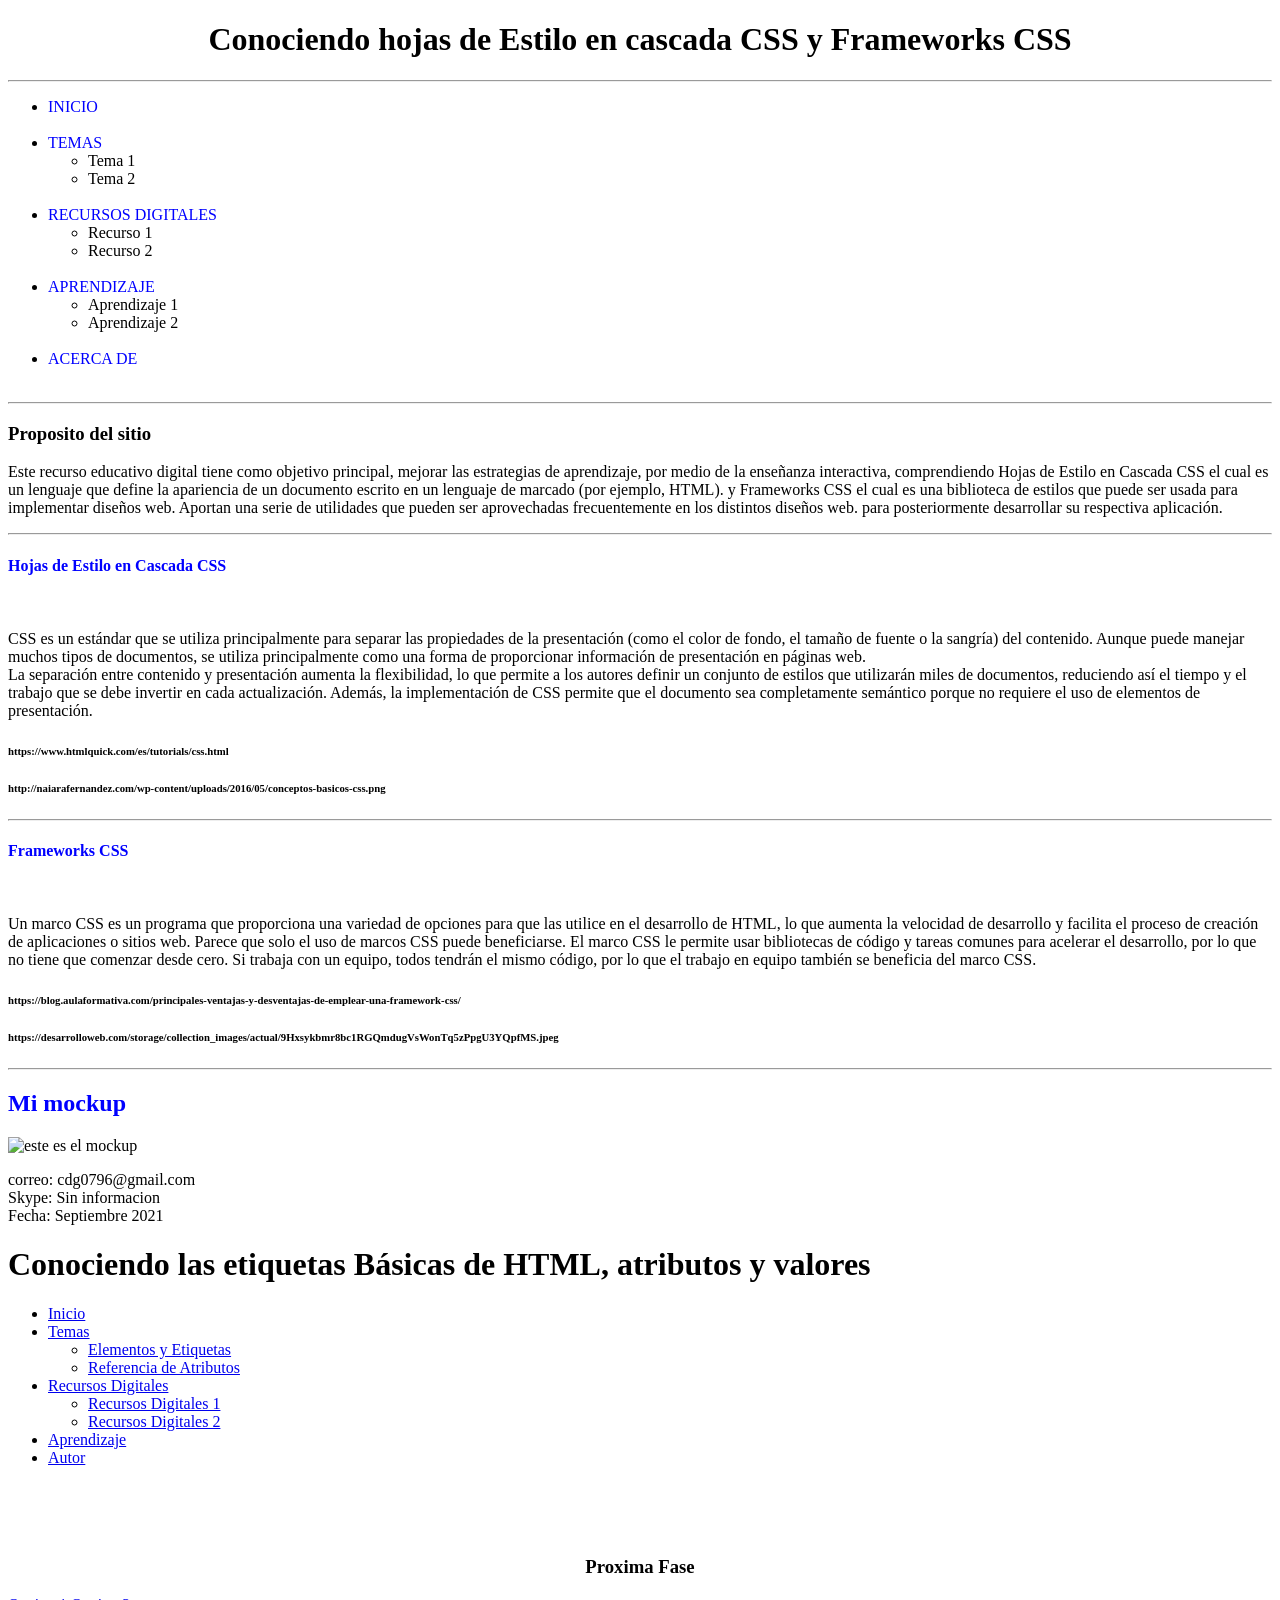
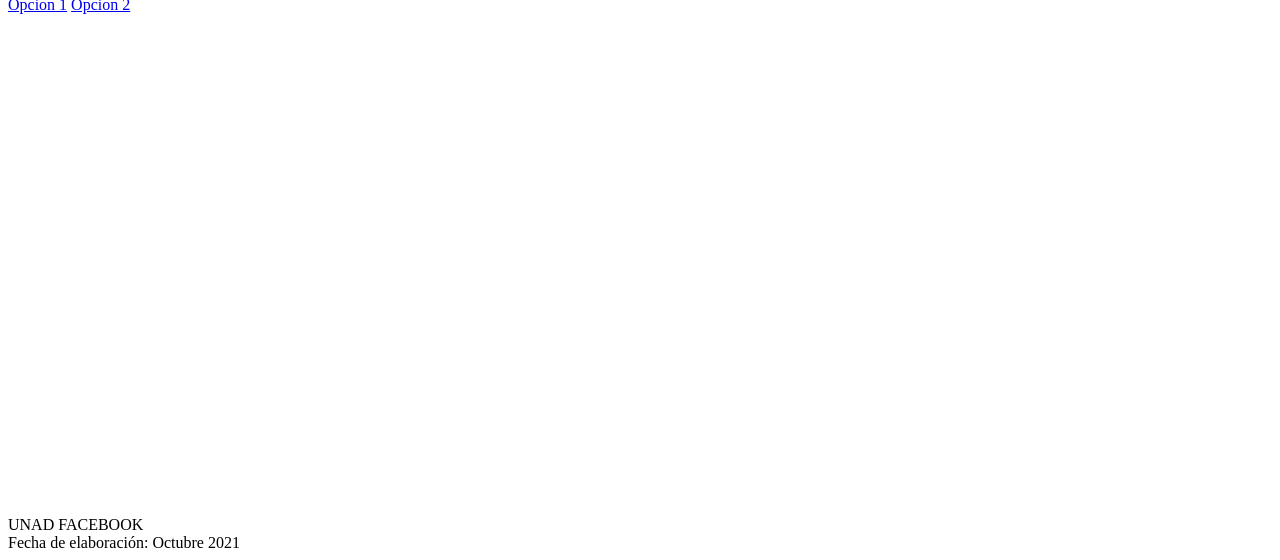
==== Fase 3/Index.html @ 35146e5f "Create Index.html" ====
<!DOCTYPE html>

<html lang="en">

<head>

    <meta charset="UTF-8">

    <meta http-equiv="X-UA-Compatible" content="IE=edge">

    <meta name="viewport" content="width= , initial-scale=1.0">

    <title>Document</title>

</head>

<body>

    <header>

        <h1 align="center"><font color =black>Conociendo hojas de Estilo en cascada CSS y 
            Frameworks CSS</font> </h1>

    </header>

    <hr>    

    <nav>

        <ul>

            <li><font color =blue>INICIO</font></li><br>   

            <li><font color =blue>TEMAS</font>

                <ul>

                    <li>Tema 1</li>

                    <li>Tema 2</li>

                </ul>

            </li><br>  

            <li><font color =blue>RECURSOS DIGITALES </font>

                <ul>

                    <li>Recurso 1</li>

                    <li>Recurso 2</li>

                </ul>

            </li><br> 

            <li><font color =blue>APRENDIZAJE</font>

                 <ul>

                    <li>Aprendizaje 1</li>

                    <li>Aprendizaje 2</li>

                </ul>

            </li><br>

            <li><font color =blue>ACERCA DE</font></li><br>

        </ul>



    </nav>

    <hr>   

    <!-- Aqui se diseñara el contenido principal de la pagina -->

    <main>

        <section>

            

            <h3>Proposito del sitio</h3>

            <p>
                
                Este recurso educativo digital tiene como objetivo principal, mejorar las estrategias de aprendizaje, por medio de la enseñanza interactiva, comprendiendo Hojas de Estilo en Cascada CSS el cual es un lenguaje que define la apariencia de un documento escrito en un lenguaje de marcado (por ejemplo, HTML). y  Frameworks CSS el cual es una biblioteca de estilos que puede ser usada para implementar diseños web. Aportan una serie de utilidades que pueden ser aprovechadas frecuentemente en los distintos diseños web. para posteriormente desarrollar su respectiva aplicación.

            </p>

            <hr> 

            <article>

                <h4><font color =blue>Hojas de Estilo en Cascada CSS</font></h4>

                <img src="http://naiarafernandez.com/wp-content/uploads/2016/05/conceptos-basicos-css.png" width "300" height="300" alt="">

                <p>CSS es un estándar que se utiliza principalmente para separar las propiedades de la presentación (como el color de fondo, el tamaño de fuente o la sangría) del contenido. Aunque puede manejar muchos tipos de documentos, se utiliza principalmente como una forma de proporcionar información de presentación en páginas web. 

                    <br> 

                    La separación entre contenido y presentación aumenta la flexibilidad, lo que permite a los autores definir un conjunto de estilos que utilizarán miles de documentos, reduciendo así el tiempo y el trabajo que se debe invertir en cada actualización. Además, la implementación de CSS permite que el documento sea completamente semántico porque no requiere el uso de elementos de presentación.

                </p>

                <p><h6>https://www.htmlquick.com/es/tutorials/css.html</h6><h6>http://naiarafernandez.com/wp-content/uploads/2016/05/conceptos-basicos-css.png<h6></h6></p>

                

            </article> 

            <hr> 

            <article>

                <h4><font color =blue>Frameworks CSS</font></h4>

                <img src="https://desarrolloweb.com/storage/collection_images/actual/9Hxsykbmr8bc1RGQmdugVsWonTq5zPpgU3YQpfMS.jpeg" width "250" height="250" alt="">

                <p> Un marco CSS es un programa que proporciona una variedad de opciones para que las utilice en el desarrollo de HTML, lo que aumenta la velocidad de desarrollo y facilita el proceso de creación de aplicaciones o sitios web. Parece que solo el uso de marcos CSS puede beneficiarse. El marco CSS le permite usar bibliotecas de código y tareas comunes para acelerar el desarrollo, por lo que no tiene que comenzar desde cero. Si trabaja con un equipo, todos tendrán el mismo código, por lo que el trabajo en equipo también se beneficia del marco CSS.
                </p>

                <p><h6>https://blog.aulaformativa.com/principales-ventajas-y-desventajas-de-emplear-una-framework-css/</h6><h6>https://desarrolloweb.com/storage/collection_images/actual/9Hxsykbmr8bc1RGQmdugVsWonTq5zPpgU3YQpfMS.jpeg</h6></p>

            </article> 

        </section>





    </main>

    <hr>

    <h2><font color = blue >Mi mockup</font></h2>

    <img src="https://share.balsamiq.com/c/c7Lo4AK4s7zkSYg4W87zPv.png" alt="este es el mockup">



    <footer>

        <p>correo: cdg0796@gmail.com<br>

        Skype: Sin informacion <br>

        Fecha: Septiembre 2021<br>

        </p>

    </footer>





</body>

</html>

<!DOCTYPE html>
<html lang="en">
<head>
    <meta charset="UTF-8">
    <meta http-equiv="X-UA-Compatible" content="IE=edge">
    <meta name="viewport" content="width=, initial-scale=1.0">
    <title>Principal </title>
    <link rel="stylesheet" href="css/estilos.css">
</head>
<body>
    <header>
        <h1>Conociendo las etiquetas Básicas de HTML, atributos y valores</h1>
    </header>
    <nav>
        <title>Menu despegable</title> 
        <ul class="menu">
            <li><a href="index.html">Inicio</a>
            <li><a href="#">Temas</a>
                <ul>
                    <li><a href="tema1.html">Elementos y Etiquetas</a></li>
                    <li><a href="tema2.html">Referencia de Atributos</a></li>
                </ul>
            </li> 
            <li><a href="#">Recursos Digitales</a>
                <ul>
                    <li><a href="RecursosDig1.html">Recursos Digitales 1</a></li>
                    <li><a href="RecursosDig2.html">Recursos Digitales 2</a></li>
                </ul>
            </li>
            <li><a href="Aprendizaje.html">Aprendizaje</a>
            </li>
            <li><a href="Autor.html">Autor</a>
    </ul>
        <br> 
        <br> 
        <br>   

    </nav>
    <main>
        <section>
            <article>
                <center><h1>Proxima Fase</h1></center>
                <p> 
                    <a href="#">Opcion 1</a>
                    <a href="#">Opcion 2</a>
                </audio> </p>
            </article>
        </section>
        <aside>UNAD FACEBOOK
            <iframe src="https://www.facebook.com/plugins/page.php?href=https%3A%2F%2Ffacebook.com%2FUniversidadUNAD%2F&tabs=timeline&width=340&height=500&small_header=false&adapt_container_width=true&hide_cover=false&show_facepile=true&appId" width="340" height="500" style="border:none;overflow:hidden" scrolling="no" frameborder="0" allowfullscreen="true" allow="autoplay; clipboard-write; encrypted-media; picture-in-picture; web-share"></iframe>
        </aside>
    </main>
    <footer>Fecha de elaboración: Octubre 2021</footer>
</body>
</html>
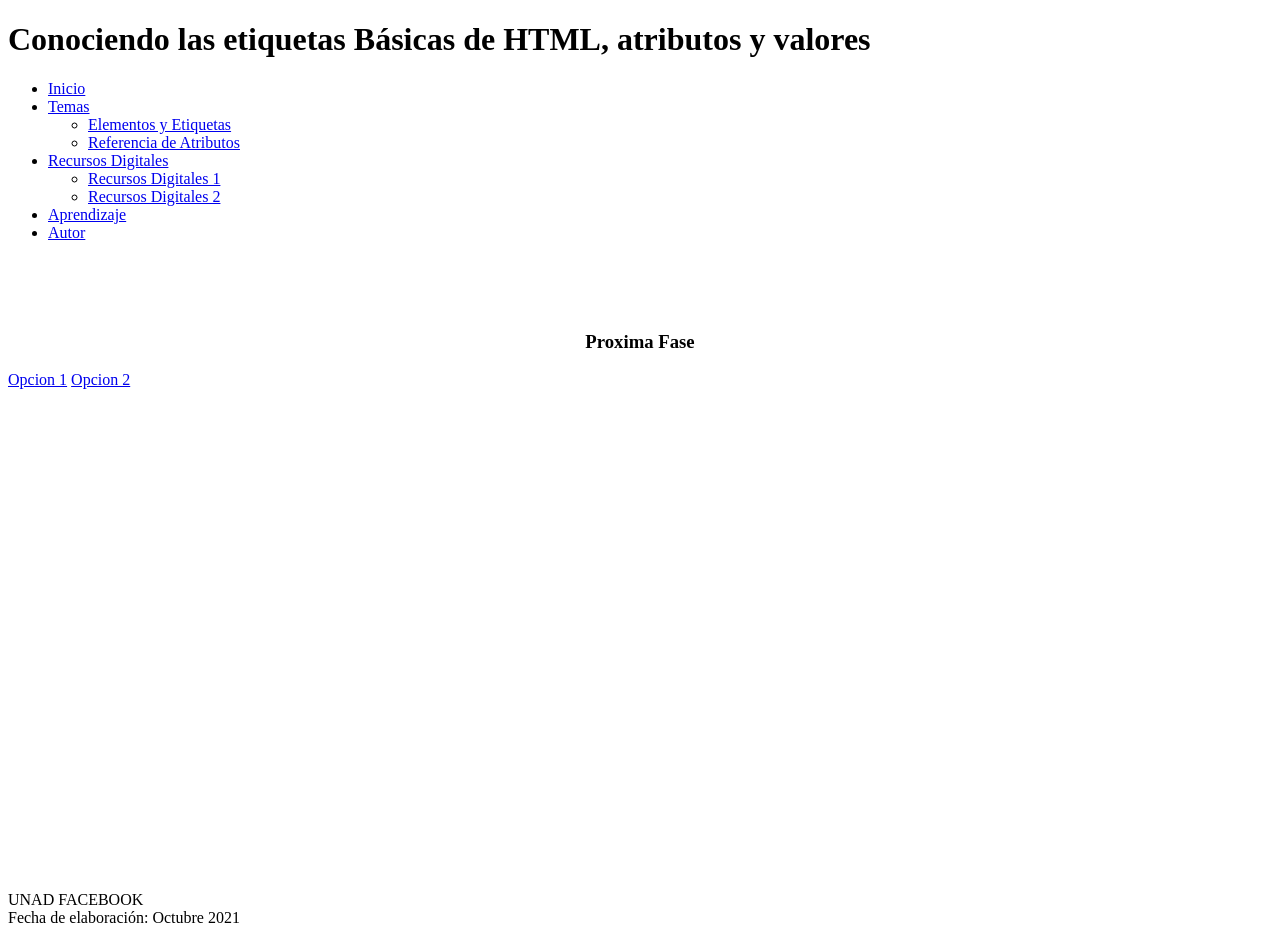
==== commit 5cd643d4: "Update Index.html" ====
--- a/Fase 3/Index.html
+++ b/Fase 3/Index.html
@@ -1,171 +1,3 @@
-<!DOCTYPE html>
-
-<html lang="en">
-
-<head>
-
-    <meta charset="UTF-8">
-
-    <meta http-equiv="X-UA-Compatible" content="IE=edge">
-
-    <meta name="viewport" content="width= , initial-scale=1.0">
-
-    <title>Document</title>
-
-</head>
-
-<body>
-
-    <header>
-
-        <h1 align="center"><font color =black>Conociendo hojas de Estilo en cascada CSS y 
-            Frameworks CSS</font> </h1>
-
-    </header>
-
-    <hr>    
-
-    <nav>
-
-        <ul>
-
-            <li><font color =blue>INICIO</font></li><br>   
-
-            <li><font color =blue>TEMAS</font>
-
-                <ul>
-
-                    <li>Tema 1</li>
-
-                    <li>Tema 2</li>
-
-                </ul>
-
-            </li><br>  
-
-            <li><font color =blue>RECURSOS DIGITALES </font>
-
-                <ul>
-
-                    <li>Recurso 1</li>
-
-                    <li>Recurso 2</li>
-
-                </ul>
-
-            </li><br> 
-
-            <li><font color =blue>APRENDIZAJE</font>
-
-                 <ul>
-
-                    <li>Aprendizaje 1</li>
-
-                    <li>Aprendizaje 2</li>
-
-                </ul>
-
-            </li><br>
-
-            <li><font color =blue>ACERCA DE</font></li><br>
-
-        </ul>
-
-
-
-    </nav>
-
-    <hr>   
-
-    <!-- Aqui se diseñara el contenido principal de la pagina -->
-
-    <main>
-
-        <section>
-
-            
-
-            <h3>Proposito del sitio</h3>
-
-            <p>
-                
-                Este recurso educativo digital tiene como objetivo principal, mejorar las estrategias de aprendizaje, por medio de la enseñanza interactiva, comprendiendo Hojas de Estilo en Cascada CSS el cual es un lenguaje que define la apariencia de un documento escrito en un lenguaje de marcado (por ejemplo, HTML). y  Frameworks CSS el cual es una biblioteca de estilos que puede ser usada para implementar diseños web. Aportan una serie de utilidades que pueden ser aprovechadas frecuentemente en los distintos diseños web. para posteriormente desarrollar su respectiva aplicación.
-
-            </p>
-
-            <hr> 
-
-            <article>
-
-                <h4><font color =blue>Hojas de Estilo en Cascada CSS</font></h4>
-
-                <img src="http://naiarafernandez.com/wp-content/uploads/2016/05/conceptos-basicos-css.png" width "300" height="300" alt="">
-
-                <p>CSS es un estándar que se utiliza principalmente para separar las propiedades de la presentación (como el color de fondo, el tamaño de fuente o la sangría) del contenido. Aunque puede manejar muchos tipos de documentos, se utiliza principalmente como una forma de proporcionar información de presentación en páginas web. 
-
-                    <br> 
-
-                    La separación entre contenido y presentación aumenta la flexibilidad, lo que permite a los autores definir un conjunto de estilos que utilizarán miles de documentos, reduciendo así el tiempo y el trabajo que se debe invertir en cada actualización. Además, la implementación de CSS permite que el documento sea completamente semántico porque no requiere el uso de elementos de presentación.
-
-                </p>
-
-                <p><h6>https://www.htmlquick.com/es/tutorials/css.html</h6><h6>http://naiarafernandez.com/wp-content/uploads/2016/05/conceptos-basicos-css.png<h6></h6></p>
-
-                
-
-            </article> 
-
-            <hr> 
-
-            <article>
-
-                <h4><font color =blue>Frameworks CSS</font></h4>
-
-                <img src="https://desarrolloweb.com/storage/collection_images/actual/9Hxsykbmr8bc1RGQmdugVsWonTq5zPpgU3YQpfMS.jpeg" width "250" height="250" alt="">
-
-                <p> Un marco CSS es un programa que proporciona una variedad de opciones para que las utilice en el desarrollo de HTML, lo que aumenta la velocidad de desarrollo y facilita el proceso de creación de aplicaciones o sitios web. Parece que solo el uso de marcos CSS puede beneficiarse. El marco CSS le permite usar bibliotecas de código y tareas comunes para acelerar el desarrollo, por lo que no tiene que comenzar desde cero. Si trabaja con un equipo, todos tendrán el mismo código, por lo que el trabajo en equipo también se beneficia del marco CSS.
-                </p>
-
-                <p><h6>https://blog.aulaformativa.com/principales-ventajas-y-desventajas-de-emplear-una-framework-css/</h6><h6>https://desarrolloweb.com/storage/collection_images/actual/9Hxsykbmr8bc1RGQmdugVsWonTq5zPpgU3YQpfMS.jpeg</h6></p>
-
-            </article> 
-
-        </section>
-
-
-
-
-
-    </main>
-
-    <hr>
-
-    <h2><font color = blue >Mi mockup</font></h2>
-
-    <img src="https://share.balsamiq.com/c/c7Lo4AK4s7zkSYg4W87zPv.png" alt="este es el mockup">
-
-
-
-    <footer>
-
-        <p>correo: cdg0796@gmail.com<br>
-
-        Skype: Sin informacion <br>
-
-        Fecha: Septiembre 2021<br>
-
-        </p>
-
-    </footer>
-
-
-
-
-
-</body>
-
-</html>
-
 <!DOCTYPE html>
 <html lang="en">
 <head>
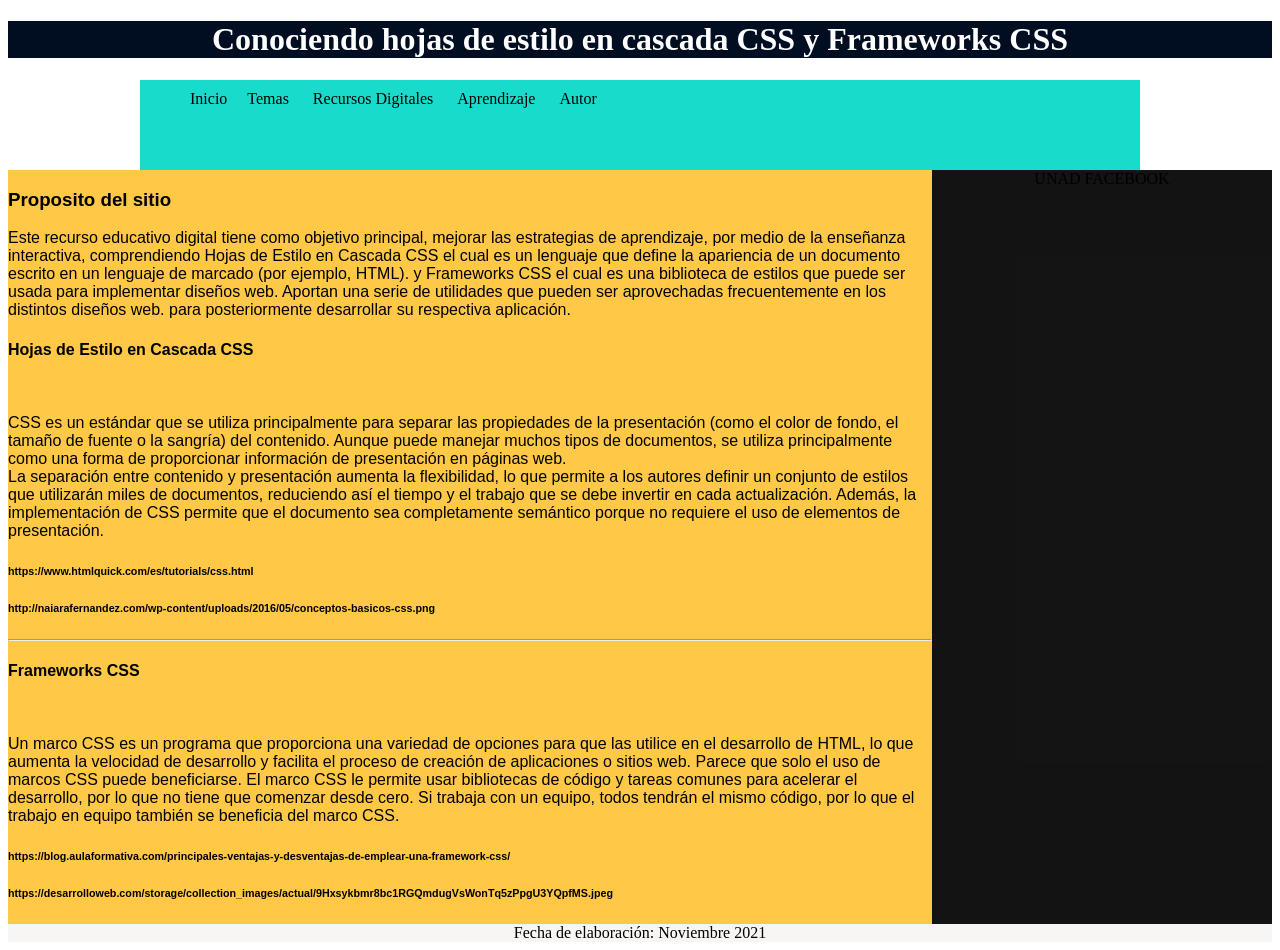
==== commit 86eb6778: "Fase 3" ====
--- a/Fase 3/Index.html
+++ b/Fase 3/Index.html
@@ -9,47 +9,89 @@
 </head>
 <body>
     <header>
-        <h1>Conociendo las etiquetas Básicas de HTML, atributos y valores</h1>
+        <h1 align="center"><font color =white>Conociendo hojas de estilo en cascada CSS y 
+            Frameworks CSS</font> </h1>
     </header>
+    
     <nav>
+    
+
         <title>Menu despegable</title> 
-        <ul class="menu">
-            <li><a href="index.html">Inicio</a>
-            <li><a href="#">Temas</a>
-                <ul>
-                    <li><a href="tema1.html">Elementos y Etiquetas</a></li>
-                    <li><a href="tema2.html">Referencia de Atributos</a></li>
-                </ul>
-            </li> 
-            <li><a href="#">Recursos Digitales</a>
-                <ul>
-                    <li><a href="RecursosDig1.html">Recursos Digitales 1</a></li>
-                    <li><a href="RecursosDig2.html">Recursos Digitales 2</a></li>
-                </ul>
-            </li>
-            <li><a href="Aprendizaje.html">Aprendizaje</a>
-            </li>
-            <li><a href="Autor.html">Autor</a>
-    </ul>
-        <br> 
-        <br> 
-        <br>   
 
+        <ul  class ="menu"> 
+
+            
+                <li><a href="index.html"><font color =black>Inicio</font></a>
+                    
+                <li><a href="#"><font color =black>Temas</font></a>
+                    <ul>
+                        <li><a href="tema1.html"><font color =black>Declaraciones, Propiedades y Valores</font></a></li>
+
+                        <li><a href="tema2.html"><font color =black>Tipos de frameworks CSS</font></a></li>
+
+                    </ul>
+                </li> 
+                <li><a href="#"><font color =black>Recursos Digitales</font></a>
+                    <ul>
+                        <li><a href="RecursosDig1.html"><font color =black>Recursos Digitales 1</font></a></li>
+                        <li><a href="RecursosDig2.html"><font color =black>Recursos Digitales 2</font></a></li>
+                    </ul>
+                </li>
+                <li><a href="Aprendizaje.html"><font color =black>Aprendizaje</font></a>
+                </li>
+                <li><a href="Autor.html"><font color =black>Autor</font></a>
+        </ul>
+        <br>
+        <br>
+   
     </nav>
     <main>
         <section>
             <article>
-                <center><h1>Proxima Fase</h1></center>
-                <p> 
-                    <a href="#">Opcion 1</a>
-                    <a href="#">Opcion 2</a>
-                </audio> </p>
+                <h3>Proposito del sitio</h3>
+                <p>Este recurso educativo digital tiene como objetivo principal, mejorar las estrategias de aprendizaje, por medio de la enseñanza interactiva, comprendiendo Hojas de Estilo en Cascada CSS el cual es un lenguaje que define la apariencia de un documento escrito en un lenguaje de marcado (por ejemplo, HTML). y Frameworks CSS el cual es una biblioteca de estilos que puede ser usada para implementar diseños web. Aportan una serie de utilidades que pueden ser aprovechadas frecuentemente en los distintos diseños web. para posteriormente desarrollar su respectiva aplicación.
+                </p>
             </article>
+            <article>
+
+                <h4><font color =black>Hojas de Estilo en Cascada CSS</font></h4>
+
+                <img src="http://naiarafernandez.com/wp-content/uploads/2016/05/conceptos-basicos-css.png" width "300" height="300" alt="">
+
+                <p>CSS es un estándar que se utiliza principalmente para separar las propiedades de la presentación (como el color de fondo, el tamaño de fuente o la sangría) del contenido. Aunque puede manejar muchos tipos de documentos, se utiliza principalmente como una forma de proporcionar información de presentación en páginas web. 
+
+                    <br> 
+
+                    La separación entre contenido y presentación aumenta la flexibilidad, lo que permite a los autores definir un conjunto de estilos que utilizarán miles de documentos, reduciendo así el tiempo y el trabajo que se debe invertir en cada actualización. Además, la implementación de CSS permite que el documento sea completamente semántico porque no requiere el uso de elementos de presentación.
+
+                </p>
+
+                <p><h6>https://www.htmlquick.com/es/tutorials/css.html</h6><h6>http://naiarafernandez.com/wp-content/uploads/2016/05/conceptos-basicos-css.png<h6></h6></p>
+
+                
+
+            </article> 
+
+            <hr> 
+
+            <article>
+
+                <h4><font color =black>Frameworks CSS</font></h4>
+
+                <img src="https://desarrolloweb.com/storage/collection_images/actual/9Hxsykbmr8bc1RGQmdugVsWonTq5zPpgU3YQpfMS.jpeg" width "250" height="250" alt="">
+
+                <p> Un marco CSS es un programa que proporciona una variedad de opciones para que las utilice en el desarrollo de HTML, lo que aumenta la velocidad de desarrollo y facilita el proceso de creación de aplicaciones o sitios web. Parece que solo el uso de marcos CSS puede beneficiarse. El marco CSS le permite usar bibliotecas de código y tareas comunes para acelerar el desarrollo, por lo que no tiene que comenzar desde cero. Si trabaja con un equipo, todos tendrán el mismo código, por lo que el trabajo en equipo también se beneficia del marco CSS.
+                </p>
+
+                <p><h6>https://blog.aulaformativa.com/principales-ventajas-y-desventajas-de-emplear-una-framework-css/</h6><h6>https://desarrolloweb.com/storage/collection_images/actual/9Hxsykbmr8bc1RGQmdugVsWonTq5zPpgU3YQpfMS.jpeg</h6></p>
+
+            </article> 
+
         </section>
         <aside>UNAD FACEBOOK
-            <iframe src="https://www.facebook.com/plugins/page.php?href=https%3A%2F%2Ffacebook.com%2FUniversidadUNAD%2F&tabs=timeline&width=340&height=500&small_header=false&adapt_container_width=true&hide_cover=false&show_facepile=true&appId" width="340" height="500" style="border:none;overflow:hidden" scrolling="no" frameborder="0" allowfullscreen="true" allow="autoplay; clipboard-write; encrypted-media; picture-in-picture; web-share"></iframe>
+            <iframe src="https://www.facebook.com/plugins/page.php?href=https%3A%2F%2Ffacebook.com%2FUniversidadUNAD%2F&tabs=timeline&width=340&height=500&small_header=false&adapt_container_width=true&hide_cover=false&show_facepile=true&appId" width="340" height="550" style="border:none;overflow:hidden" scrolling="no" frameborder="0" allowfullscreen="true" allow="autoplay; clipboard-write; encrypted-media; picture-in-picture; web-share"></iframe>
         </aside>
     </main>
-    <footer>Fecha de elaboración: Octubre 2021</footer>
+    <footer>Fecha de elaboración: Noviembre 2021</footer>
 </body>
 </html>
--- a/Fase 3/css/estilos.css
+++ b/Fase 3/css/estilos.css
@@ -0,0 +1,71 @@
+header{
+    color: rgba(8, 0, 0, 0.342);
+    background-color: #010d20;
+    margin: auto;
+    text-align: center;
+    font-family:fantasy;
+}
+nav{
+    font-family:fantasy;
+    background-color: #18dbcb;
+    max-width: 1000px;
+    margin: auto;
+    color: rgb(221, 216, 238);
+    text-align:start
+
+}   
+
+.menu li a{
+    text-decoration: none;
+    color: white;
+    padding: 10px;
+    display: block;
+}
+
+.menu li{
+    display: inline-block;
+    text-align: center;
+}
+.menu li a:hover{
+    background:#0A1931;
+}
+
+.menu li ul{
+    display: none;
+    position: absolute;
+    min-width: 140px;
+}
+
+.menu li:hover>ul{
+    display:block ;
+}
+.menu li ul li{
+    position: relative;
+}
+.menu li ul li ul{
+    right: -140px;
+    top: 0px;
+
+}
+section{
+    background-color: #FFC947;
+    grid-column: 1/4;
+    text-align: left;
+    font-family: Verdana, Geneva, Tahoma, sans-serif;
+}
+aside{
+    background-color: #0f0f0ffa;
+    grid-column: 4/5;
+    text-align: center;
+    font-family:fantasy;
+    
+}
+footer{
+    background-color:#f8f6f4;
+    text-align: center;
+    font-family:fantasy;
+}
+main{
+    display: grid;
+    grid-template-columns: 1fr 1fr 1fr 1fr ;
+}
